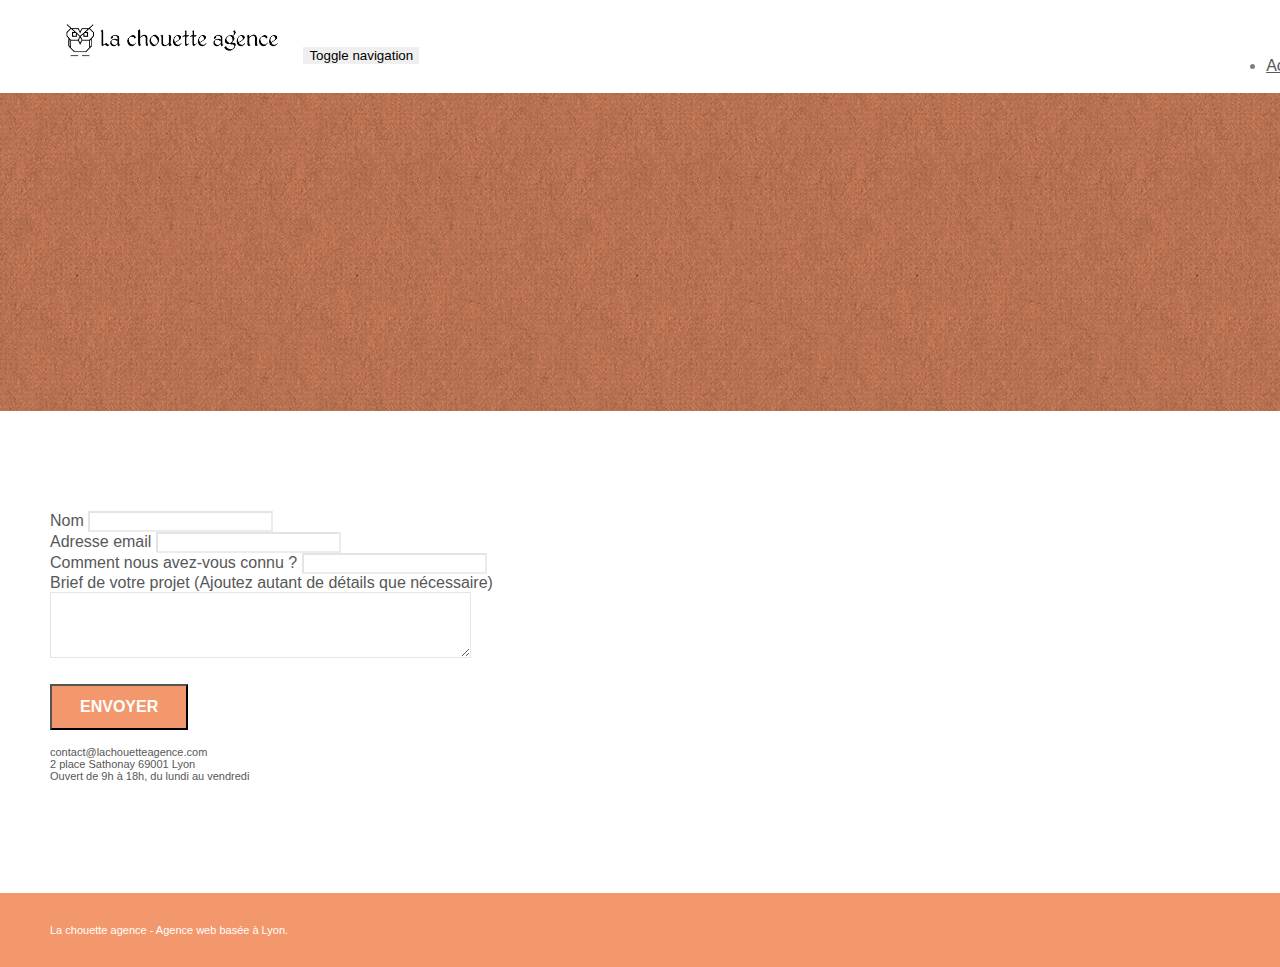
==== page2.html @ 8690eadc "test commit" ====
<!doctype html>
<html lang="Default">
<head>
    <meta charset="utf-8">
    <meta name="keywords" content="">
    <meta name="description" content="">
    <meta name="viewport" content="width=device-width, initial-scale=1.0, viewport-fit=cover">
    <link rel="shortcut icon" type="image/png" href="favicon.jpg">
    
	<link rel="stylesheet" type="text/css" href="./css/bootstrap.min.css">
	<link rel="stylesheet" type="text/css" href="style.css">
	<link rel="stylesheet" type="text/css" href="./css/font-awesome.min.css">
	<link rel="stylesheet" type="text/css" href="./css/et-line.min.css">
	
    
	<script src="./js/jquery-2.1.0.min.js"></script>
	<script src="./js/bootstrap.min.js"></script>
	<script src="./js/blocs.min.js"></script>
	<script src="./js/jqBootstrapValidation.js"></script>
	<script src="./js/formHandler.js"></script>
    <title>page2</title>

    
<!-- Analytics -->
 
<!-- Analytics END -->
    
</head>
<body>
<!-- Principal conteneur -->
<div class="page-container">
    
<!-- bloc-0 -->
<div class="bloc bgc-white l-bloc " id="bloc-0">
	<div class="container bloc-sm">
		<nav class="navbar row">
			<div class="navbar-header">
				<a class="navbar-brand" href="index.html"><img src="img/la-chouette-agence.png" alt="atlanta web design logo" height="40" /></a>
				<button id="nav-toggle" type="button" class="ui-navbar-toggle navbar-toggle" data-toggle="collapse" data-target=".navbar-1">
					<span class="sr-only">Toggle navigation</span><span class="icon-bar"></span><span class="icon-bar"></span><span class="icon-bar"></span>
				</button>
			</div>
			<div class="collapse navbar-collapse navbar-1 special-dropdown-nav">
				<ul class="site-navigation nav navbar-nav">
					<li>
						<a href="index.html">Accueil</a>
					</li>
					<li>
					</li>
					<li>
						<a href="page2.html">page2 &gt;</a>
					</li>
				</ul>
			</div>
		</nav>
	</div>
</div>
<!-- bloc-0 END -->

<!-- bloc-6 -->
<div class="bloc bg-dots-bg bg-repeat bgc-atomic-tangerine d-bloc bloc-bg-texture texture-paper" id="bloc-6">
	<div class="container bloc-lg">
		<div class="row">
			<div class="col-sm-12">
				<h1 class="text-center hero-bloc-text tc-white">
					Parlons web design !
				</h1>
				<p class="text-center mg-lg tc-white tight-width-whitespace">
					Nous sommes ravis que vous souhaitiez collaborer avec notre agence.<br>
					Parlez-nous de votre projet en complétant le formulaire ci-dessous.
				</p>
			</div>
		</div>
	</div>
</div>
<!-- bloc-6 END -->

<!-- bloc-7 -->
<div class="bloc bgc-white l-bloc" id="bloc-7">
	<div class="container bloc-lg">
		<div class="row">
			<div class="col-sm-6">
				<form id="form_1" novalidate success-msg="Your message has been sent." fail-msg="Sorry it seems that our mail server is not responding, Sorry for the inconvenience!">
					<div class="form-group">
						<label>
							Nom
						</label>
						<input id="name" class="form-control" required />
					</div>
					<div class="form-group">
						<label>
							Adresse email
						</label>
						<input id="email" class="form-control" type="email" required />
					</div>
					<div class="form-group">
						<label>
							Comment nous avez-vous connu ?
						</label>
						<input class="form-control" type="email" required id="input_504" />
					</div>
					<div class="form-group">
						<label>
							Brief de votre projet (Ajoutez autant de détails que nécessaire)<br>
						</label><textarea id="message" class="form-control" rows="4" cols="50" required></textarea>
					</div> 
					<button class="bloc-button btn btn-lg btn-block cta-hero btn-atomic-tangerine" type="submit">
						Envoyer
					</button>
				</form>
			</div>
			<div class="col-sm-6">
				<p>
					contact@lachouetteagence.com<br>2 place Sathonay 69001 Lyon<br>Ouvert de 9h à 18h, du lundi au vendredi<br>
				</p>
			</div>
		</div>
	</div>
</div>
<!-- bloc-7 END -->

<!-- ScrollToTop Button -->
<a class="bloc-button btn btn-d scrollToTop" onclick="scrollToTarget('1')"><span class="fa fa-chevron-up"></span></a>
<!-- ScrollToTop Button END-->


<!-- Footer - bloc-8 -->
<div class="bloc bgc-atomic-tangerine d-bloc" id="bloc-8">
	<div class="container bloc-sm">
		<div class="row">
			<div class="col-sm-12">
				<p class="text-center white">
					La chouette agence - Agence web basée à Lyon.<br>
				</p>
				<div class="row row-no-gutters social">
					<div class="col-sm-3">
						<div class="text-center">
							<a class="social" href="index.html"><span class="fa fa-twitter icon-md"></span></a>
						</div>
					</div>
					<div class="col-sm-3">
						<div class="text-center">
							<a class="social" href="index.html"><span class="fa fa-facebook icon-md"></span></a>
						</div>
					</div>
					<div class="col-sm-3">
						<div class="text-center">
							<a class="social" href="index.html"><span class="fa fa-dribbble icon-md"></span></a>
						</div>
					</div>
					<div class="col-sm-3">
						<div class="text-center">
							<a class="social" href="index.html"><span class="fa fa-instagram icon-md"></span></a>
						</div>
					</div>
				</div>
			</div>
		</div>
	</div>
</div>
<!-- Footer - bloc-8 END -->

</div>
<!-- Principal conteneur END -->
    

</body>
</html>
---- style.css ----
body {
    margin: 0;
    padding: 0;
    background: #FFF;
    overflow-x: hidden;
    -webkit-font-smoothing: antialiased;
    -moz-osx-font-smoothing: grayscale;
}

a,
button {
    transition: all .3s ease-in-out;
    outline: none!important;
}

a:hover {
    text-decoration: none;
    cursor: pointer;
}

#page-loading-blocs-notifaction {
    position: fixed;
    top: 0;
    bottom: 0;
    width: 100%;
    z-index: 100000;
    background: #FFFFFF url("img/pageload-spinner.gif") no-repeat center center;
}

.bloc {
    width: 100%;
    clear: both;
    background: 50% 50% no-repeat;
    padding: 0 50px;
    -webkit-background-size: cover;
    -moz-background-size: cover;
    -o-background-size: cover;
    background-size: cover;
    position: relative;
}

.bloc .container {
    padding-left: 0;
    padding-right: 0;
}

.bloc-lg {
    padding: 100px 50px;
}

.bloc-md {
    padding: 50px;
}

.bloc-sm {
    padding: 20px 50px;
}

.bg-center,
.bg-l-edge,
.bg-r-edge,
.bg-t-edge,
.bg-b-edge,
.bg-tl-edge,
.bg-bl-edge,
.bg-tr-edge,
.bg-br-edge,
.bg-repeat {
    -webkit-background-size: auto!important;
    -moz-background-size: auto!important;
    -o-background-size: auto!important;
    background-size: auto!important;
}

.bg-repeat {
    background: repeat;
}

.bg-t-edge {
    background: top no-repeat;
}

.bloc-bg-texture::before {
    content: "";
    background-size: 2px 2px;
    position: absolute;
    top: 0;
    bottom: 0;
    left: 0;
    right: 0;
}

.texture-paper::before {
    background: url("img/texture-paper.png");
    background-size: 280px 280px;
}

.b-parallax {
    background-attachment: fixed;
}

.d-bloc {
    color: rgba(255, 255, 255, .7);
}

.d-bloc button:hover {
    color: rgba(255, 255, 255, .9);
}

.d-bloc .icon-round,
.d-bloc .icon-square,
.d-bloc .icon-rounded,
.d-bloc .icon-semi-rounded-a,
.d-bloc .icon-semi-rounded-b {
    border-color: rgba(255, 255, 255, .9);
}

.d-bloc .divider-h span {
    border-color: rgba(255, 255, 255, .2);
}

.d-bloc .a-btn,
.d-bloc .navbar a,
.d-bloc .navbar-brand,
.d-bloc a .icon-sm,
.d-bloc a .icon-md,
.d-bloc a .icon-lg,
.d-bloc a .icon-xl,
.d-bloc h1 a,
.d-bloc h2 a,
.d-bloc h3 a,
.d-bloc h4 a,
.d-bloc h5 a,
.d-bloc h6 a,
.d-bloc p a {
    color: rgba(255, 255, 255, .6);
}

.d-bloc .a-btn:hover,
.d-bloc .navbar a:hover,
.d-bloc .navbar-brand:hover,
.d-bloc a:hover .icon-sm,
.d-bloc a:hover .icon-md,
.d-bloc a:hover .icon-lg,
.d-bloc a:hover .icon-xl,
.d-bloc h1 a:hover,
.d-bloc h2 a:hover,
.d-bloc h3 a:hover,
.d-bloc h4 a:hover,
.d-bloc h5 a:hover,
.d-bloc h6 a:hover,
.d-bloc p a:hover {
    color: rgba(255, 255, 255, 1);
}

.d-bloc .navbar-toggle .icon-bar {
    background: rgba(255, 255, 255, 1);
}

.d-bloc .btn-wire,
.d-bloc .btn-wire:hover {
    color: rgba(255, 255, 255, 1);
    border-color: rgba(255, 255, 255, 1);
}

.d-bloc .panel {
    color: rgba(0, 0, 0, .5);
}

.d-bloc .panel button:hover {
    color: rgba(0, 0, 0, .7);
}

.d-bloc .panel icon {
    border-color: rgba(0, 0, 0, .7);
}

.d-bloc .panel .divider-h span {
    border-color: rgba(0, 0, 0, .1);
}

.d-bloc .panel .a-btn {
    color: rgba(0, 0, 0, .6);
}

.d-bloc .panel .a-btn:hover {
    color: rgba(0, 0, 0, 1);
}

.d-bloc .panel .btn-wire,
.d-bloc .panel .btn-wire:hover {
    color: rgba(0, 0, 0, .7);
    border-color: rgba(0, 0, 0, .3);
}

.d-bloc .panel,
.l-bloc {
    color: rgba(0, 0, 0, .5);
}

.d-bloc .panel button:hover,
.l-bloc button:hover {
    color: rgba(0, 0, 0, .7);
}

.l-bloc .icon-round,
.l-bloc .icon-square,
.l-bloc .icon-rounded,
.l-bloc .icon-semi-rounded-a,
.l-bloc .icon-semi-rounded-b {
    border-color: rgba(0, 0, 0, .7);
}

.d-bloc .panel .divider-h span,
.l-bloc .divider-h span {
    border-color: rgba(0, 0, 0, .1);
}

.d-bloc .panel .a-btn,
.l-bloc .a-btn,
.l-bloc .navbar a,
.l-bloc .navbar-brand,
.l-bloc a .icon-sm,
.l-bloc a .icon-md,
.l-bloc a .icon-lg,
.l-bloc a .icon-xl,
.l-bloc h1 a,
.l-bloc h2 a,
.l-bloc h3 a,
.l-bloc h4 a,
.l-bloc h5 a,
.l-bloc h6 a,
.l-bloc p a {
    color: rgba(0, 0, 0, .6);
}

.d-bloc .panel .a-btn:hover,
.l-bloc .a-btn:hover,
.l-bloc .navbar a:hover,
.l-bloc .navbar-brand:hover,
.l-bloc a:hover .icon-sm,
.l-bloc a:hover .icon-md,
.l-bloc a:hover .icon-lg,
.l-bloc a:hover .icon-xl,
.l-bloc h1 a:hover,
.l-bloc h2 a:hover,
.l-bloc h3 a:hover,
.l-bloc h4 a:hover,
.l-bloc h5 a:hover,
.l-bloc h6 a:hover,
.l-bloc p a:hover {
    color: rgba(0, 0, 0, 1);
}

.l-bloc .navbar-toggle .icon-bar {
    color: rgba(0, 0, 0, .6);
}

.d-bloc .panel .btn-wire,
.d-bloc .panel .btn-wire:hover,
.l-bloc .btn-wire,
.l-bloc .btn-wire:hover {
    color: rgba(0, 0, 0, .7);
    border-color: rgba(0, 0, 0, .3);
}

.voffset {
    margin-top: 30px;
}

.voffset-lg {
    margin-top: 80px;
}

.row-no-gutters {
    margin-right: 0;
    margin-left: 0;
}

.row.row-no-gutters > [class^="col-"],
.row.row-no-gutters > [class*=" col-"] {
    padding-right: 0;
    padding-left: 0;
}

#bloc-1-hero h1 {
    font-size: 32px;
}

.navbar {
    margin-bottom: 0;
    z-index: 1;
}

.navbar-brand {
    height: auto;
    padding: 3px 15px;
    font-size: 25px;
    font-weight: normal;
    font-weight: 600;
    line-height: 44px;
}

.navbar-brand img {
    max-height: 200px;
    margin: 0 5px 0 0;
    display: inline;
}

.navbar-brand img[src$=svg] {
    min-width: 100px;
}

.nav-center .navbar-brand img {
    margin: 0;
}

.navbar .nav {
    padding-top: 2px;
    margin-right: -16px;
    float: right;
    z-index: 1;
}

.nav > li {
    float: left;
    margin-top: 4px;
    font-size: 16px;
}

.navbar-nav .open .dropdown-menu > li > a {
    text-align: inherit;
}

.nav > li a:hover,
.nav > li a:focus {
    background: transparent;
}

.navbar-toggle {
    margin: 10px 10px 0 0;
    border: 0px;
}

.navbar-toggle:hover {
    background: transparent!important;
}

.navbar-toggle .icon-bar {
    background-color: rgba(0, 0, 0, .5);
    width: 26px;
}

.nav-invert .navbar .nav {
    float: left;
}

.nav-invert .navbar-header,
.nav-invert .navbar-brand {
    float: right;
    position: relative;
    z-index: 2;
}

@media (min-width: 768px) {
    .site-navigation {
        position: absolute;
        top: 50%;
        right: 20px;
        transform: translate(0, -50%);
        -webkit-transform: translateY(-50%);
    }
    .nav > li .dropdown-menu a,
    .nav > li .dropdown-menu a:hover {
        color: #484848;
    }
    .nav-invert .site-navigation {
        left: 0;
        right: 0;
    }
    .nav-center {
        text-align: center;
    }
    .nav-center .navbar-header {
        width: 100%;
    }
    .nav-center .navbar-header,
    .nav-center .navbar-brand,
    .nav-center .nav > li {
        float: none;
        display: inline-block;
    }
    .nav-center .site-navigation {
        position: relative;
        width: 100%;
        right: 0;
        margin-right: 0px;
        margin-top: 20px;
    }
    .nav-center.mini-nav .navbar-toggle {
        float: none;
        margin: 10px auto 0;
    }
}

.nav > li > .dropdown a {
    background: none!important;
    display: block;
    padding: 14px 15px;
}

nav .caret {
    margin: 0 5px;
}

.dropdown-menu .dropdown-menu {
    top: -8px;
    left: 100%;
}

.dropdown-menu .dropmenu-flow-right {
    top: 100%;
    left: 0;
    margin-left: -1px;
    border-top-left-radius: 0;
    border-top-right-radius: 0;
}

.dropdown-menu .dropdown span {
    border: 4px solid black;
    border-top-color: transparent;
    border-right-color: transparent;
    border-bottom-color: transparent;
    margin: 6px -5px 0 0!important;
    float: right;
}

.mg-md {
    margin-top: 10px;
    margin-bottom: 20px;
}

.mg-lg {
    margin-top: 10px;
    margin-bottom: 40px;
}

.btn {
    margin: 0 5px 5px 0;
}

.btn.pull-right {
    margin: 0 0 5px 5px;
}

.btn-d,
.btn-d:hover,
.btn-d:focus {
    color: #FFF;
    background: rgba(0, 0, 0, .3);
}

button {
    outline: none!important;
}

.btn-rd {
    border-radius: 40px;
}

.btn-clean {
    border: 1px solid rgba(0, 0, 0, .08);
    border-bottom-color: rgba(0, 0, 0, .1);
    text-shadow: 0 1px 0 rgba(0, 0, 1, .1);
    box-shadow: 0 1px 3px rgba(0, 0, 1, .25), inset 0 1px 0 0 rgba(255, 255, 255, .15);
}

.icon-md {
    font-size: 30px!important;
}

.icon-lg {
    font-size: 60px!important;
}

.sm-shadow {
    text-shadow: 0 1px 2px rgba(0, 0, 0, .3);
}

.panel-sq,
.panel-sq .panel-heading,
.panel-sq .panel-footer {
    border-radius: 0;
}

.panel-rd {
    border-radius: 30px;
}

.panel-rd .panel-heading {
    border-radius: 29px 29px 0 0;
}

.panel-rd .panel-footer {
    border-radius: 0 0 29px 29px;
}

.form-control {
    border-color: rgba(0, 0, 0, .1);
    box-shadow: none;
}

.scrollToTop {
    width: 40px;
    height: 40px;
    position: fixed;
    bottom: 20px;
    right: 20px;
    opacity: 0;
    z-index: 500;
    transition: all .3s ease-in-out;
}

.scrollToTop span {
    margin-top: 6px;
}

.showScrollTop {
    font-size: 14px;
    opacity: 1;
}

a[data-lightbox] {
    position: relative;
    display: block;
    text-align: center;
}

a[data-lightbox]:hover::before {
    content: "+";
    font-family: "HelveticaNeue-Light", "Helvetica Neue Light", "Helvetica Neue", Helvetica, Arial;
    font-size: 32px;
    width: 50px;
    height: 50px;
    margin-left: -25px;
    border-radius: 50%;
    background: rgba(0, 0, 0, .6);
    color: #FFF;
    font-weight: 100;
    z-index: 1;
    position: absolute;
    top: 50%;
    transform: translateY(-50%);
    -webkit-transform: translateY(-50%);
}

a[data-lightbox]:hover img {
    opacity: 0.6;
    -webkit-animation-fill-mode: none;
    animation-fill-mode: none;
}

#lightbox-modal {
    display: flex;
    align-items: center;
}

#lightbox-modal .modal-dialog {
    width: 90%;
    max-width: 900px;
    margin: 0 auto 0;
}

#lightbox-modal .modal-dialog img {
    max-height: 90vh;
    margin: 0 auto;
}

.lightbox-caption {
    padding: 20px;
    color: #FFF;
    background: rgba(0, 0, 0, .5);
    position: absolute;
    left: 15px;
    right: 15px;
    bottom: 5px;
}

.close-lightbox {
    color: #FFF;
    font-size: 30px;
    position: absolute;
    top: 20px;
    right: 20px;
    z-index: 20;
    background: rgba(0, 0, 0, .5);
    border: none;
    line-height: 30px;
    padding: 0 9px 5px;
    opacity: 0.3;
}

.close-lightbox:hover,
.next-lightbox:hover,
.prev-lightbox:hover {
    opacity: 1.0;
    color: #FFF;
}

.next-lightbox,
.prev-lightbox {
    font-size: 20px;
    color: rgba(255, 255, 255, .9);
    background: rgba(0, 0, 0, .5);
    transition: all .2s ease-in-out;
    position: absolute;
    top: 45%;
    z-index: 1;
    opacity: 0.4;
}

.next-lightbox {
    padding: 6px 8px 1px 13px;
    right: 25px;
}

.prev-lightbox {
    padding: 6px 13px 1px 10px;
    left: 25px;
}

.snapshot-lb .modal-body {
    padding-bottom: 45px;
}

.snapshot-lb .lightbox-caption {
    padding: 0;
    color: rgba(0, 0, 0, .5);
    background: none;
}

h1,
h2,
h3,
h4,
h5,
h6,
p,
label,
.btn,
a {
    font-family: "helvetica";
    font-weight: 400;
    color: #575757!important;
}

.container {
    max-width: 1000px;
}

.hero-bloc-text {
    font-size: 38px;
}

.hero-bloc-text-sub {
    font-size: 36px;
}

.statement-bloc-text {
    line-height: 26px;
    font-style: italic;
    font-size: 20px;
    text-align: center;
    font-weight: lighter;
    max-width: 520px;
    margin: auto auto auto auto;
}

p {
    font-size: 11px;
}

.tight-width-whitespace {
    max-width: 600px;
    margin: auto auto auto auto;
}

.h1 {
    font-size: 20px;
    font-family: "Open Sans";
}

.cta-hero {
    margin-top: 22px;
    color: #FFFFFF!important;
    text-transform: uppercase;
    padding: 12px 28px 12px 28px;
    font-size: 16px;
    font-weight: 700;
}

.social {
    max-width: 400px;
    margin: auto auto auto auto;
}

h2 {
    font-size: 22px;
    line-height: 1.4em;
}

h3 {
    font-size: 15px;
    text-transform: uppercase;
    font-weight: 700;
    color: #333333!important;
}

.med-width-whitespace {
    max-width: 800px;
    margin: auto auto auto auto;
    box-shadow: 0px 0px 0px #000000;
}

h1 {
    color: #333333!important;
}

h4 {
    color: #333333!important;
}

.icons {
    margin-bottom: 14px;
    margin-top: 24px;
}

.white {
    color: #FFFFFF!important;
}

.portfolio-thumb {
    margin-bottom: 24px;
}

.portfolio-row {
    margin-bottom: 44px;
    margin-top: 50px;
}

.avatar {
    box-shadow: 0px 4px 9px rgba(0, 0, 0, 0.3);
}

.black-background {
    background-color: rgba(165, 147, 99, 0.7);
    padding: 40px 40px 40px 40px;
}

.bold-link {
    font-weight: 900;
    text-decoration: underline!important;
}

.bgc-white {
    background-color: #FFFFFF;
}

.bgc-dark-slate-blue {
    background-color: #364577;
}

.bgc-atomic-tangerine {
    background-color: #F3976C;
}

.tc-white {
    color: #F3976C!important;
}

.btn-atomic-tangerine {
    background: #F3976C;
    color: #FFFFFF!important;
}

.btn-atomic-tangerine:hover {
    background: #c27956!important;
    color: #FFFFFF!important;
}

.ltc-white {
    color: #FFFFFF!important;
}

.ltc-white:hover {
    color: #cccccc!important;
}

.ltc-atomic-tangerine {
    color: #F3976C!important;
}

.ltc-atomic-tangerine:hover {
    color: #c27956!important;
}

.icon-dark-slate-blue {
    color: #364577!important;
    border-color: #364577!important;
}

.bg-dots-bg {
    background-image: url("img/dots-bg.png");
}

.bg-lines-h2-bg {
    background-image: url("img/lines-h2-bg.png");
}

.bg-banniere {
    background-image: url("img/la-chouette-agence-banniere.jpg");
}

.bg-presentation {
    background-image: url("img/image-de-presentation.bmp");
}

@media (max-width: 1024px) {
    .bloc {
        padding-left: 20px;
        padding-right: 20px;
    }
    .bloc.full-width-bloc,
    .bloc-tile-2.full-width-bloc .container,
    .bloc-tile-3.full-width-bloc .container,
    .bloc-tile-4.full-width-bloc .container {
        padding-left: 0;
        padding-right: 0;
    }
}

@media (max-width: 992px) and (min-width: 768px) {
    .navbar .nav {
        max-width: 80%
    }
    .nav-center.navbar .nav {
        max-width: 100%
    }
}

@media only screen and (min-device-width: 768px) and (max-device-width: 1024px) and (orientation: landscape) {
    .b-parallax {
        background-attachment: scroll;
    }
}

@media only screen and (min-device-width: 1024px) and (max-device-width: 1366px) and (-webkit-min-device-pixel-ratio: 1.5) {
    .b-parallax {
        background-attachment: scroll;
    }
}

@media (max-width: 991px) {
    .container {
        width: 100%;
    }
    .b-parallax {
        background-attachment: scroll;
    }
    .page-container,
    #hero-bloc {
        overflow-x: hidden;
        position: relative;
    }
    .bloc {
        padding-left: constant(safe-area-inset-left);
        padding-right: constant(safe-area-inset-right);
    }
    .bloc-group,
    .bloc-group .bloc {
        display: block;
        width: 100%;
    }
    .bloc-fill-screen .fill-bloc-top-edge,
    .bloc-fill-screen .fill-bloc-bottom-edge {
        padding: 0 20px;
        padding-left: constant(safe-area-inset-left);
        padding-right: constant(safe-area-inset-right);
    }
}

@media (max-width: 767px) {
    .page-container {
        overflow-x: hidden;
        position: relative;
    }
    h1,
    h2,
    h3,
    h4,
    h5,
    h6,
    p,
    #disqus_thread {
        padding-left: 10px!important;
        padding-right: 10px!important;
    }
    .b-parallax {
        background-attachment: scroll;
    }
    .navbar .nav {
        padding-top: 0;
        border-top: 1px solid rgba(0, 0, 0, .2);
        float: none!important;
    }
    .navbar.row {
        margin-left: 0;
        margin-right: 0;
    }
    .site-navigation {
        position: inherit;
        transform: none;
        -webkit-transform: none;
        -ms-transform: none;
    }
    .nav > li {
        margin-top: 0;
        border-bottom: 1px solid rgba(0, 0, 0, .1);
        background: rgba(0, 0, 0, .05);
        text-align: left;
        padding-left: 15px;
        width: 100%;
    }
    .nav > li:hover {
        background: rgba(0, 0, 0, .08);
    }
    .dropdown .dropdown a .caret {
        float: none;
        margin: 5px 0 0 10px!important;
        border: 4px solid black;
        border-bottom-color: transparent;
        border-right-color: transparent;
        border-left-color: transparent;
    }
    #hero-bloc .navbar .nav {
        background: rgba(0, 0, 0, .8);
    }
    #hero-bloc .navbar .nav a {
        color: rgba(255, 255, 255, .6);
    }
    .hero {
        padding: 50px 0;
    }
    .hero-nav {
        left: -1px;
        right: -1px;
    }
    .navbar-collapse {
        padding: 0;
        overflow-x: hidden;
        -webkit-box-shadow: none;
        box-shadow: none;
    }
    .navbar-brand img {
        max-height: 40px;
        width: auto;
    }
    .nav-invert .navbar-header {
        float: none;
        width: 100%;
    }
    .nav-invert .navbar-toggle {
        float: left;
        margin-left: 10px;
    }
    .bloc {
        padding-left: 0;
        padding-right: 0;
    }
    .bloc-xxl,
    .bloc-xl,
    .bloc-lg {
        padding: 40px 0;
    }
    .bloc-sm,
    .bloc-md {
        padding-left: 0;
        padding-right: 0;
    }
    .bloc-tile-2 .container,
    .bloc-tile-3 .container,
    .bloc-tile-4 .container,
    .bloc-fill-screen .fill-bloc-top-edge,
    .bloc-fill-screen .fill-bloc-bottom-edge {
        padding-left: 0;
        padding-right: 0;
    }
    .a-block {
        padding: 0 10px;
    }
    .btn-dwn {
        display: none;
    }
    .voffset {
        margin-top: 5px;
    }
    .voffset-md {
        margin-top: 20px;
    }
    .voffset-lg {
        margin-top: 30px;
    }
    form {
        padding: 5px;
    }
    .close-lightbox {
        display: inline-block;
    }
    .blocsapp-device-iphone5 {
        background-size: 216px 425px;
        padding-top: 60px;
        width: 216px;
        height: 425px;
    }
    .blocsapp-device-iphone5 img {
        width: 180px;
        height: 320px;
    }
}

@media (max-width: 400px) {
    .bloc {
        padding-left: 0;
        padding-right: 0;
    }
}

@media (max-width: 767px) {
    .bloc-mob-center-text {
        text-align: center;
    }
}
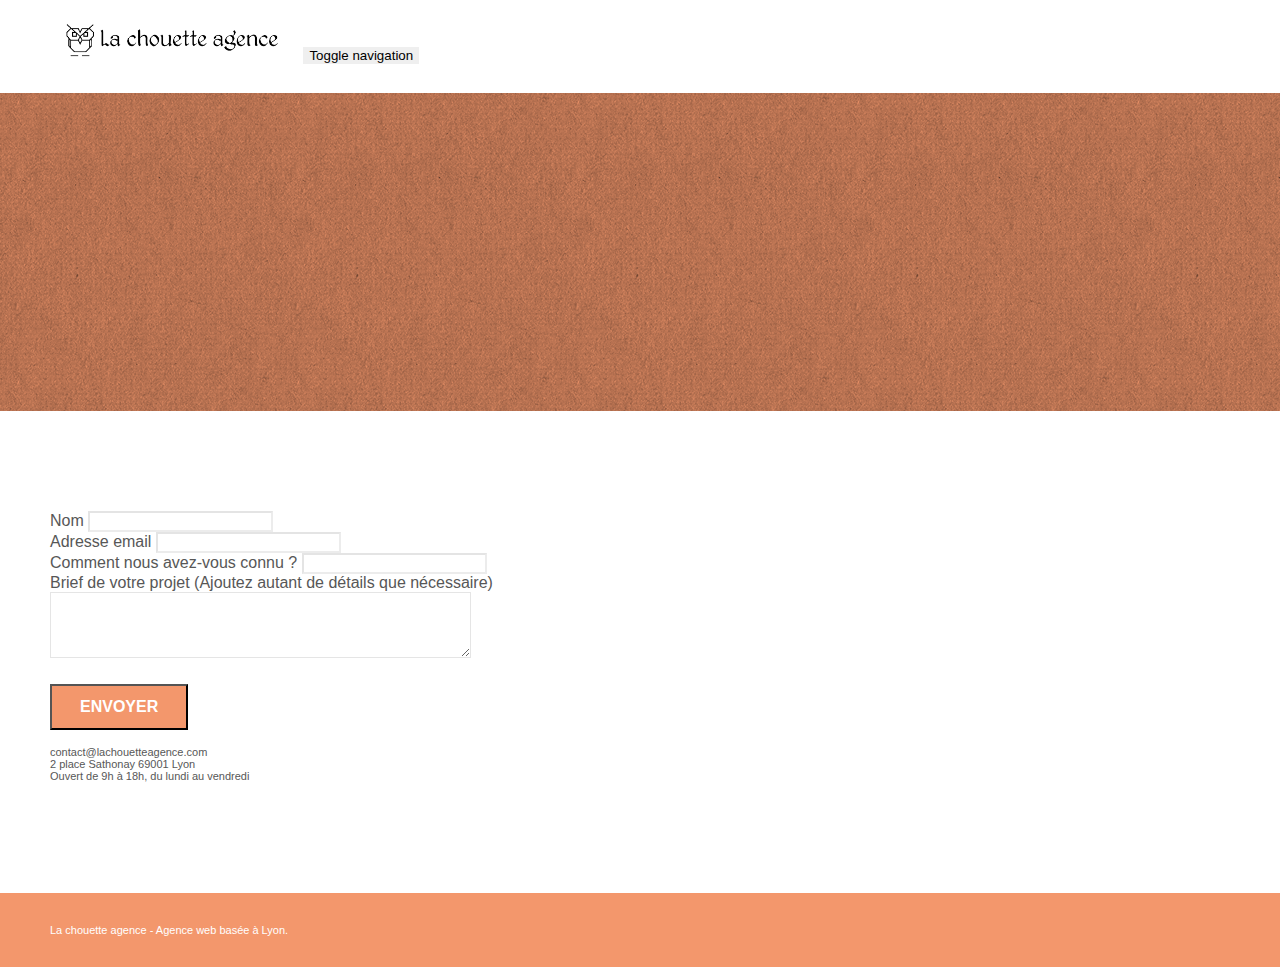
==== commit e67b3745: "modif meta page 2" ====
--- a/page2.html
+++ b/page2.html
@@ -1,24 +1,27 @@
 <!doctype html>
 <html lang="Default">
 <head>
+	<!--Balises META-->
     <meta charset="utf-8">
     <meta name="keywords" content="">
-    <meta name="description" content="">
+    <meta name="description" content="Vous êtes à la rechercher d'une agence web sur Lyon pour la création de votre site internet ? Prenez dès à présent rendez-vous avec nos experts en stratégie Web design.">
     <meta name="viewport" content="width=device-width, initial-scale=1.0, viewport-fit=cover">
-    <link rel="shortcut icon" type="image/png" href="favicon.jpg">
-    
+	<meta name="robots" content="index,follow" />
+
+	<!--Balises LINK-->
+    <link rel="shortcut icon" type="image/png" href="favicon.png">    
 	<link rel="stylesheet" type="text/css" href="./css/bootstrap.min.css">
 	<link rel="stylesheet" type="text/css" href="style.css">
 	<link rel="stylesheet" type="text/css" href="./css/font-awesome.min.css">
 	<link rel="stylesheet" type="text/css" href="./css/et-line.min.css">
 	
-    
+    <!--Balises SCRIPT-->
 	<script src="./js/jquery-2.1.0.min.js"></script>
 	<script src="./js/bootstrap.min.js"></script>
 	<script src="./js/blocs.min.js"></script>
 	<script src="./js/jqBootstrapValidation.js"></script>
 	<script src="./js/formHandler.js"></script>
-    <title>page2</title>
+    <title>Contact-nous La Chouette Agence à Lyon</title>
 
     
 <!-- Analytics -->
@@ -35,7 +38,7 @@
 	<div class="container bloc-sm">
 		<nav class="navbar row">
 			<div class="navbar-header">
-				<a class="navbar-brand" href="index.html"><img src="img/la-chouette-agence.png" alt="atlanta web design logo" height="40" /></a>
+				<a class="navbar-brand" href="index.html"><img src="img/la-chouette-agence.png" alt="logo La Chouette Agence Web design à Lyon" height="40" /></a>
 				<button id="nav-toggle" type="button" class="ui-navbar-toggle navbar-toggle" data-toggle="collapse" data-target=".navbar-1">
 					<span class="sr-only">Toggle navigation</span><span class="icon-bar"></span><span class="icon-bar"></span><span class="icon-bar"></span>
 				</button>
@@ -44,11 +47,6 @@
 				<ul class="site-navigation nav navbar-nav">
 					<li>
 						<a href="index.html">Accueil</a>
-					</li>
-					<li>
-					</li>
-					<li>
-						<a href="page2.html">page2 &gt;</a>
 					</li>
 				</ul>
 			</div>
--- a/style.css
+++ b/style.css
@@ -818,11 +818,11 @@
 }
 
 .bg-banniere {
-    background-image: url("img/la-chouette-agence-banniere.jpg");
+   background-image: url("img/la-chouette-agence-banniere.jpg");
 }
 
 .bg-presentation {
-    background-image: url("img/image-de-presentation.bmp");
+    background-image: url("img/image-de-presentation.jpg");
 }
 
 @media (max-width: 1024px) {
